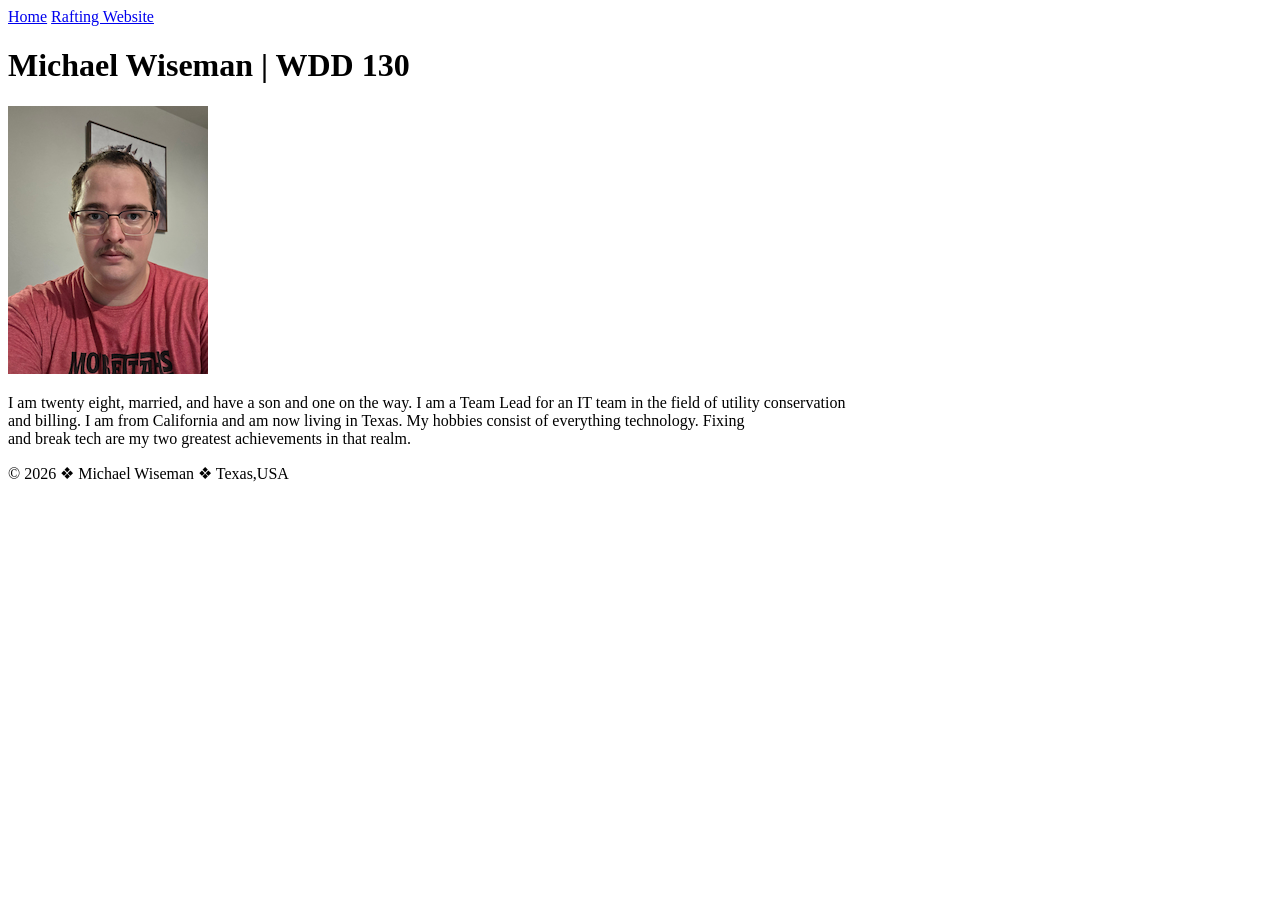
==== index.html @ 8413ab6d "Made final adjustments to the landing page" ====
<!DOCTYPE html>
<html lang="en">

<head>
    <meta charset="UTF-8">
    <meta name="viewport" content="width=device-width, initial-scale=1.0">
    <title>Michael Wiseman | WDD 130</title>
</head>

<body>
    <header>
        <nav>
            <a href="#">Home</a>
            <a href="wwr/">Rafting Website</a>
        </nav>
    </header>
    <main>
        <h1>Michael Wiseman | WDD 130</h1>
        <img src="images/profile.jpg" alt="Michael Wiseman">
        <p>I am twenty eight, married, and have a son and one on the way. I am a Team Lead for
            an IT team in the field of utility conservation <br> and billing. I am from California
            and am now living in Texas. My hobbies consist of everything technology. Fixing<br> and
            break tech are my two greatest achievements in that realm.</p>
    </main>
    <footer>
        <p>© 2026 ❖ Michael Wiseman ❖ Texas,USA</p>

    </footer>
</body>

</html>
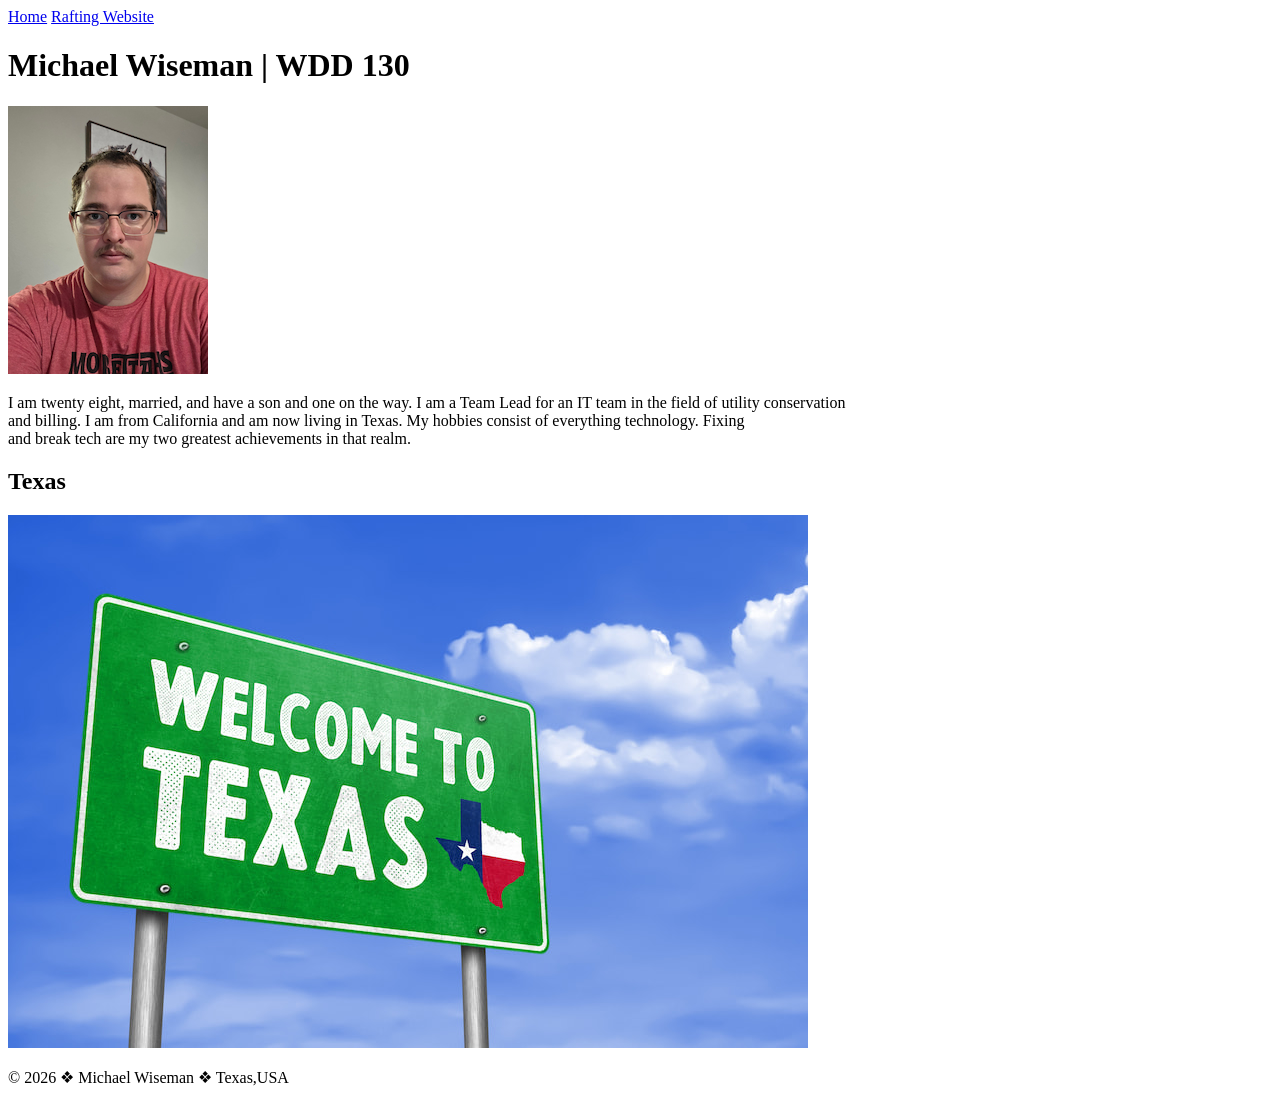
==== commit 3bddd4a6: "Modified index file and added an image of Texas" ====
--- a/index.html
+++ b/index.html
@@ -4,7 +4,11 @@
 <head>
     <meta charset="UTF-8">
     <meta name="viewport" content="width=device-width, initial-scale=1.0">
-    <title>Michael Wiseman | WDD 130</title>
+    <title>WDD 130 | Michael Christopher Wiseman</title>
+    <meta name="description"
+      content="This page is created and maintained by Michael Wiseman for the wdd130 class at BYU Pathway.">
+    <meta name="author" content="Michael Wiseman">
+    <link rel="stylesheet" href="styles/styles.css">
 </head>
 
 <body>
@@ -22,6 +26,11 @@
             and am now living in Texas. My hobbies consist of everything technology. Fixing<br> and
             break tech are my two greatest achievements in that realm.</p>
     </main>
+    <aside>
+        <h2>Texas</h2>
+        <img src="images/texas_small.jpg" alt="Welcome to Texas image">
+        <p></p>
+    </aside>
     <footer>
         <p>© 2026 ❖ Michael Wiseman ❖ Texas,USA</p>
 
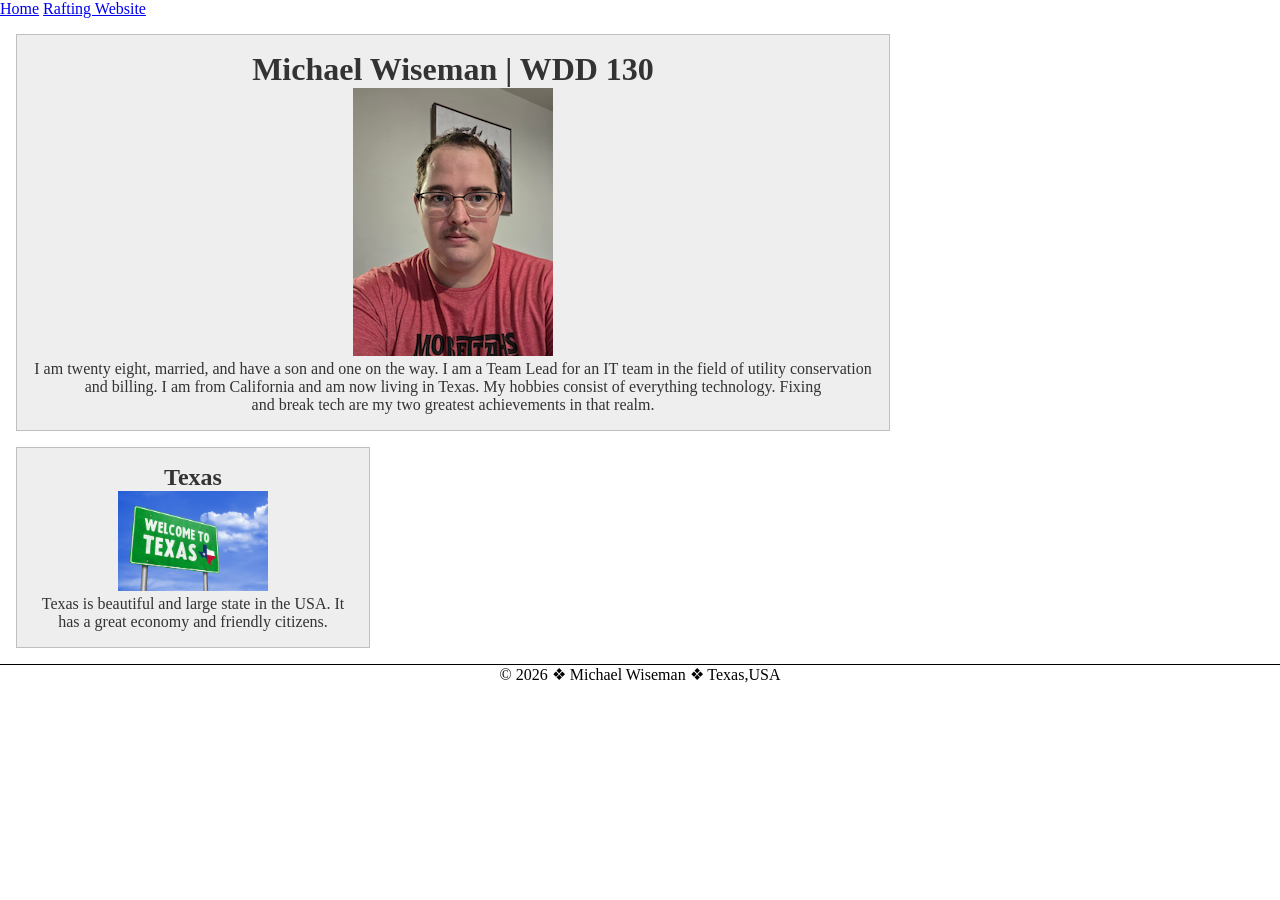
==== commit 02acc3f4: "Changes to index and css" ====
--- a/index.html
+++ b/index.html
@@ -29,7 +29,8 @@
     <aside>
         <h2>Texas</h2>
         <img src="images/texas_small.jpg" alt="Welcome to Texas image">
-        <p></p>
+        <p>Texas is beautiful and large state in the USA. It has a great economy and friendly
+            citizens.</p>
     </aside>
     <footer>
         <p>© 2026 ❖ Michael Wiseman ❖ Texas,USA</p>
--- a/styles/styles.css
+++ b/styles/styles.css
@@ -0,0 +1,40 @@
+* {
+    margin: 0;
+    padding: 0;
+}
+
+main {
+    max-width: 840px;
+    margin: 1rem;
+    border: 1px solid rgb(0 0 0 /0.2);
+    padding: 1rem;
+    background-color: #eee;
+    color: #333;
+    text-align: center;
+}
+
+aside {
+    width: 20rem;
+    margin: 1rem;
+    border: 1px solid rgb(0 0 0 /0.2);
+    padding: 1rem;
+    background-color: #eee;
+    color: #333;
+    text-align: center;
+}
+
+aside img {
+    width: 150px;
+    height: auto;
+}
+
+main img {
+    width: 200px;
+    height: auto;
+}
+
+footer {
+    margin-top: 15px;
+    border-top: 1px solid #000;
+    text-align: center;
+}
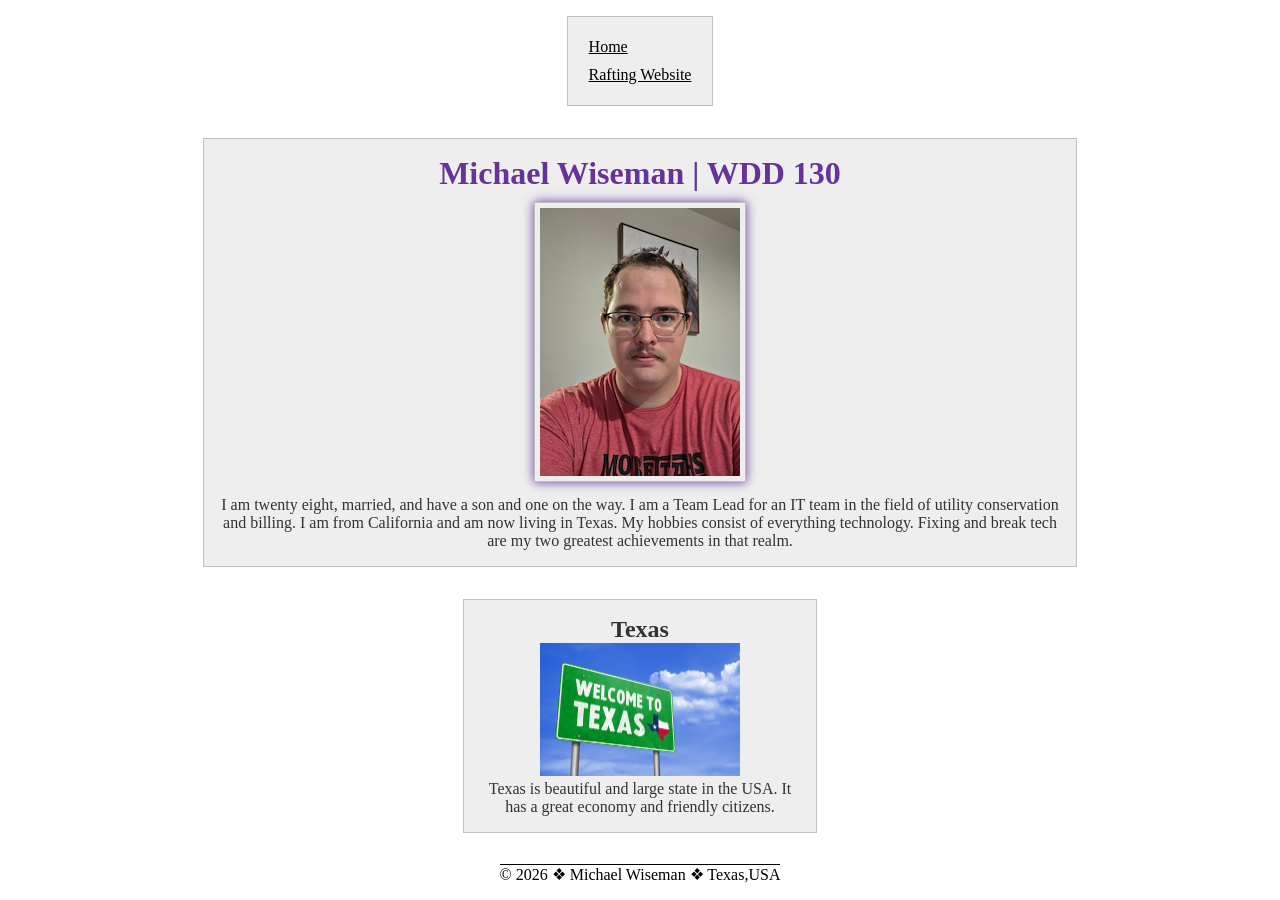
==== commit 9b13ef80: "Removed br tags" ====
--- a/index.html
+++ b/index.html
@@ -22,8 +22,8 @@
         <h1>Michael Wiseman | WDD 130</h1>
         <img src="images/profile.jpg" alt="Michael Wiseman">
         <p>I am twenty eight, married, and have a son and one on the way. I am a Team Lead for
-            an IT team in the field of utility conservation <br> and billing. I am from California
-            and am now living in Texas. My hobbies consist of everything technology. Fixing<br> and
+            an IT team in the field of utility conservation and billing. I am from California
+            and am now living in Texas. My hobbies consist of everything technology. Fixing and
             break tech are my two greatest achievements in that realm.</p>
     </main>
     <aside>
--- a/styles/styles.css
+++ b/styles/styles.css
@@ -1,6 +1,36 @@
 * {
     margin: 0;
     padding: 0;
+}
+
+body {
+    display: flex;
+    flex-direction: column;
+    justify-content: center;
+    align-items: center;
+}
+
+h1 {
+    color: rebeccapurple;
+}
+
+p {
+    padding: 0;
+}
+
+nav {
+    max-width: 840px;
+    margin: 1rem;
+    padding: 1rem;
+    background-color: #eee;
+    border: 1px solid rgb(0 0 0 /0.2);
+}
+
+nav a {
+    display: block;
+    color: black;
+    padding: 5px;
+
 }
 
 main {
@@ -24,16 +54,21 @@
 }
 
 aside img {
-    width: 150px;
+    width: 200px;
     height: auto;
 }
 
 main img {
     width: 200px;
     height: auto;
+    border: 1px solid rgb(0 0 0 /0.2);
+    padding: 5px;
+    box-shadow: 0 0 10px rebeccapurple;
+    margin: 10px 0;
 }
 
 footer {
+    max-width: 840px;
     margin-top: 15px;
     border-top: 1px solid #000;
     text-align: center;
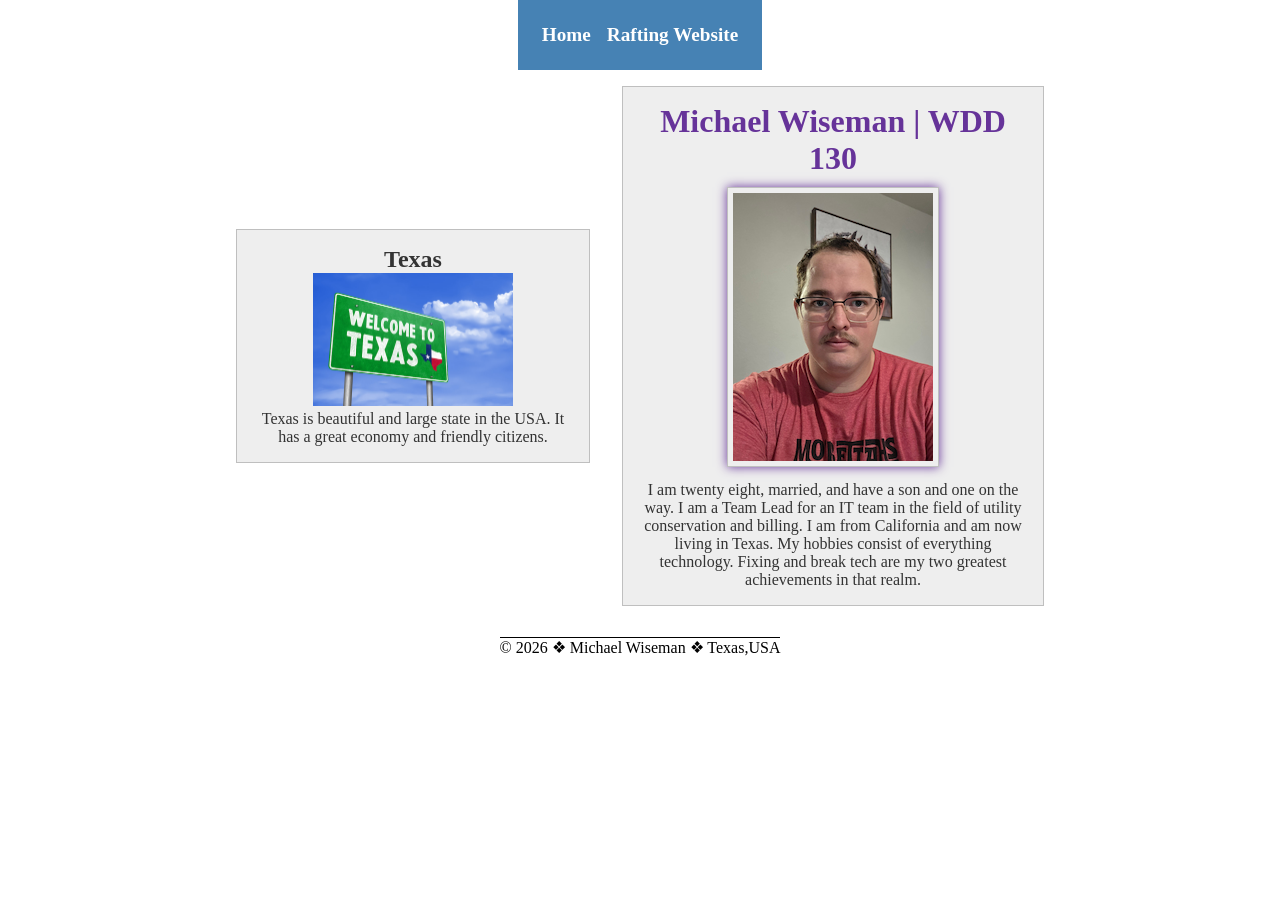
==== commit bd94ea96: "Refactor layout structure and improve styling for header, main, and aside sections" ====
--- a/index.html
+++ b/index.html
@@ -15,23 +15,25 @@
     <header>
         <nav>
             <a href="#">Home</a>
-            <a href="wwr/">Rafting Website</a>
+            <a href="wwr/index.html">Rafting Website</a>
         </nav>
     </header>
-    <main>
-        <h1>Michael Wiseman | WDD 130</h1>
-        <img src="images/profile.jpg" alt="Michael Wiseman">
-        <p>I am twenty eight, married, and have a son and one on the way. I am a Team Lead for
-            an IT team in the field of utility conservation and billing. I am from California
-            and am now living in Texas. My hobbies consist of everything technology. Fixing and
-            break tech are my two greatest achievements in that realm.</p>
-    </main>
-    <aside>
-        <h2>Texas</h2>
-        <img src="images/texas_small.jpg" alt="Welcome to Texas image">
-        <p>Texas is beautiful and large state in the USA. It has a great economy and friendly
-            citizens.</p>
-    </aside>
+    <div class="grid">
+        <main>
+            <h1>Michael Wiseman | WDD 130</h1>
+            <img src="images/profile.jpg" alt="Michael Wiseman">
+            <p>I am twenty eight, married, and have a son and one on the way. I am a Team Lead for
+                an IT team in the field of utility conservation and billing. I am from California
+                and am now living in Texas. My hobbies consist of everything technology. Fixing and
+                break tech are my two greatest achievements in that realm.</p>
+        </main>
+        <aside>
+            <h2>Texas</h2>
+            <img src="images/texas_small.jpg" alt="Welcome to Texas image">
+            <p>Texas is beautiful and large state in the USA. It has a great economy and friendly
+                citizens.</p>
+        </aside>
+    </div>
     <footer>
         <p>© 2026 ❖ Michael Wiseman ❖ Texas,USA</p>
 
--- a/styles/styles.css
+++ b/styles/styles.css
@@ -12,28 +12,44 @@
 
 h1 {
     color: rebeccapurple;
+    border-bottom: #000;
 }
 
 p {
     padding: 0;
 }
 
+header,
+.grid,
+footer {
+    max-width: 840px;
+    margin: 0 auto;
+}
+
 nav {
-    max-width: 840px;
-    margin: 1rem;
+    background-color: steelblue;
     padding: 1rem;
-    background-color: #eee;
-    border: 1px solid rgb(0 0 0 /0.2);
+    display: flex;
+    justify-content: space-evenly;
+    align-items: center;
 }
 
 nav a {
     display: block;
-    color: black;
-    padding: 5px;
+    padding: 0.5rem;
+    text-decoration: none;
+    font-size: 1.2rem;
+    font-weight: 700;
+    color: #fff;/% shorthand for white %/
+}
 
+.grid {
+    display: grid;
+    align-items: center;
 }
 
 main {
+    grid-column: 2/3;
     max-width: 840px;
     margin: 1rem;
     border: 1px solid rgb(0 0 0 /0.2);
@@ -51,6 +67,10 @@
     background-color: #eee;
     color: #333;
     text-align: center;
+    width: 20rem;
+    position: relative;
+    grid-column: 1/2;
+    grid-row: 1/2;
 }
 
 aside img {
